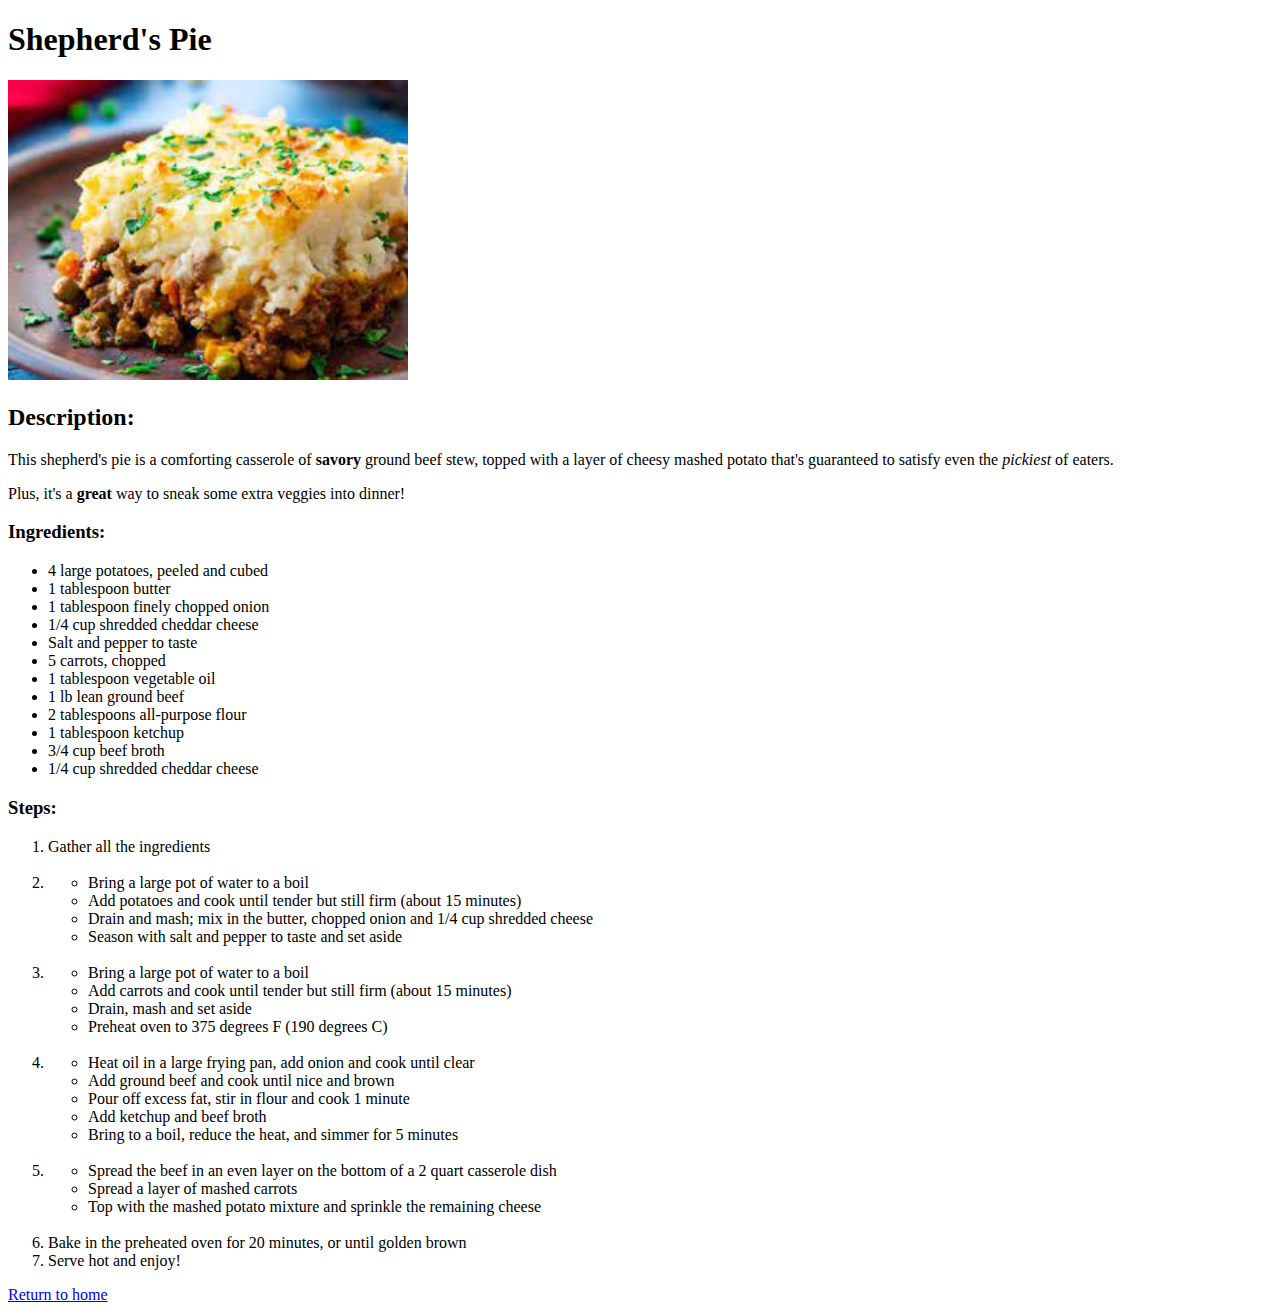
==== recipes/shepherds-pie.html @ bd3197c9 "Add link to homepage on recipe page" ====
<!DOCTYPE html>
<html lang="en">
<head>
    <meta charset="UTF-8">
    <meta name="viewport" content="width=device-width, initial-scale=1.0">
    <title>Odin Recipes</title>
</head>
<body>
    <h1>Shepherd's Pie</h1>
    <img src="../images/shepherds-pie.jpeg" width="400" height="300" alt="Shepherd's Pie">
    
    <h2>Description:</h2>
    <p>This shepherd's pie is a comforting casserole of <b>savory</b> ground beef stew, 
        topped with a layer of cheesy mashed potato that's guaranteed to satisfy even the <em>pickiest</em> of eaters.</p>
    <p>Plus, it's a <strong>great</strong> way to sneak some extra veggies into dinner!</p>

    <h3>Ingredients:</h3>
    <ul>
        <li>4 large potatoes, peeled and cubed</li>
        <li>1 tablespoon butter</li>
        <li>1 tablespoon finely chopped onion</li>
        <li>1/4 cup shredded cheddar cheese</li>
        <li>Salt and pepper to taste</li>
        <li>5 carrots, chopped</li>
        <li>1 tablespoon vegetable oil</li>
        <li>1 lb lean ground beef</li>
        <li>2 tablespoons all-purpose flour</li>
        <li>1 tablespoon ketchup</li>
        <li>3/4 cup beef broth</li>
        <li>1/4 cup shredded cheddar cheese</li>
    </ul>

    <h3>Steps:</h3>
    <ol>
        <li>Gather all the ingredients</li>
        <br>
        <li>
            <ul>
                <li>Bring a large pot of water to a boil</li>
                <li>Add potatoes and cook until tender but still firm (about 15 minutes)</li>
                <li>Drain and mash; mix in the butter, chopped onion and 1/4 cup shredded cheese</li>
                <li>Season with salt and pepper to taste and set aside</li>
            </ul>
        </li>
        <br>
        <li>
            <ul>
                <li>Bring a large pot of water to a boil</li>
                <li>Add carrots and cook until tender but still firm (about 15 minutes)</li>
                <li>Drain, mash and set aside</li>
                <li>Preheat oven to 375 degrees F (190 degrees C)</li>
            </ul>
        </li>
        <br>
        <li>
            <ul>
                <li>Heat oil in a large frying pan, add onion and cook until clear</li>
                <li>Add ground beef and cook until nice and brown</li>
                <li>Pour off excess fat, stir in flour and cook 1 minute</li>
                <li>Add ketchup and beef broth</li>
                <li>Bring to a boil, reduce the heat, and simmer for 5 minutes</li>
            </ul>
        </li>
        <br>
        <li>
            <ul>
                <li>Spread the beef in an even layer on the bottom of a 2 quart casserole dish</li>
                <li>Spread a layer of mashed carrots</li>
                <li>Top with the mashed potato mixture and sprinkle the remaining cheese</li>
            </ul>
        </li>
        <br>
        <li>Bake in the preheated oven for 20 minutes, or until golden brown</li>
        <li>Serve hot and enjoy!</li>
    </ol>


    <a href="../index.html">Return to home</a>
</body>
</html>
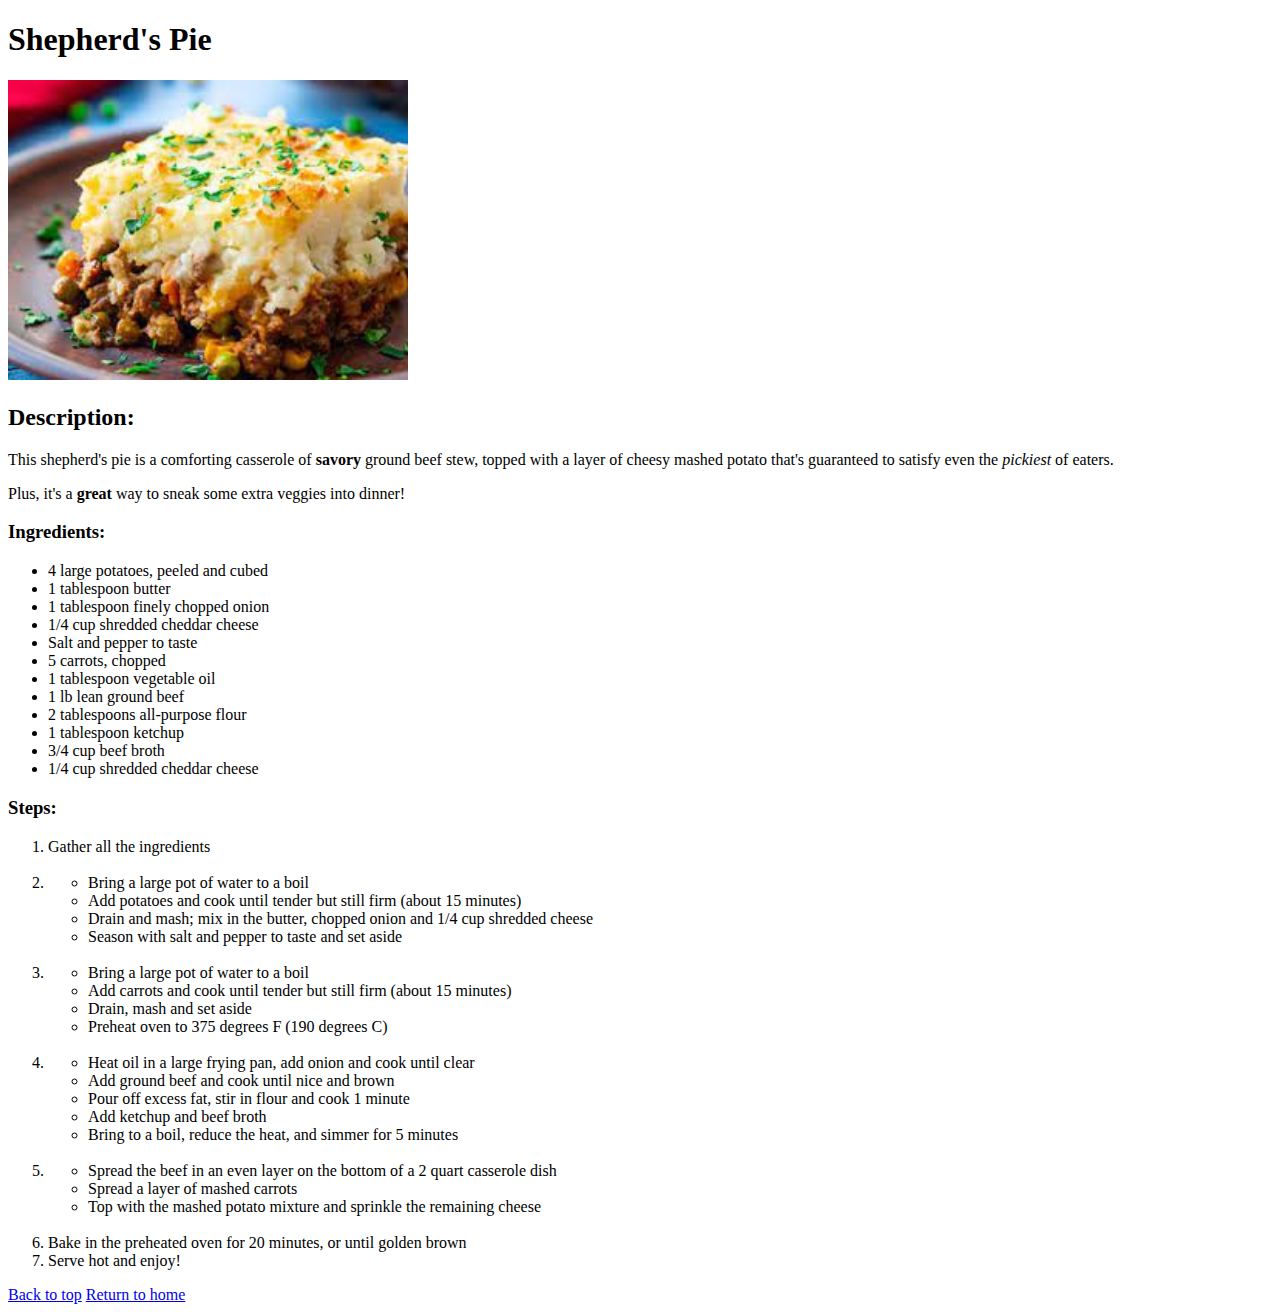
==== commit 00df169f: "Add a link to the top of each recipe page" ====
--- a/recipes/shepherds-pie.html
+++ b/recipes/shepherds-pie.html
@@ -74,7 +74,8 @@
         <li>Serve hot and enjoy!</li>
     </ol>
 
-
+    <a href="./shepherds-pie.html">Back to top</a>
     <a href="../index.html">Return to home</a>
+    
 </body>
 </html>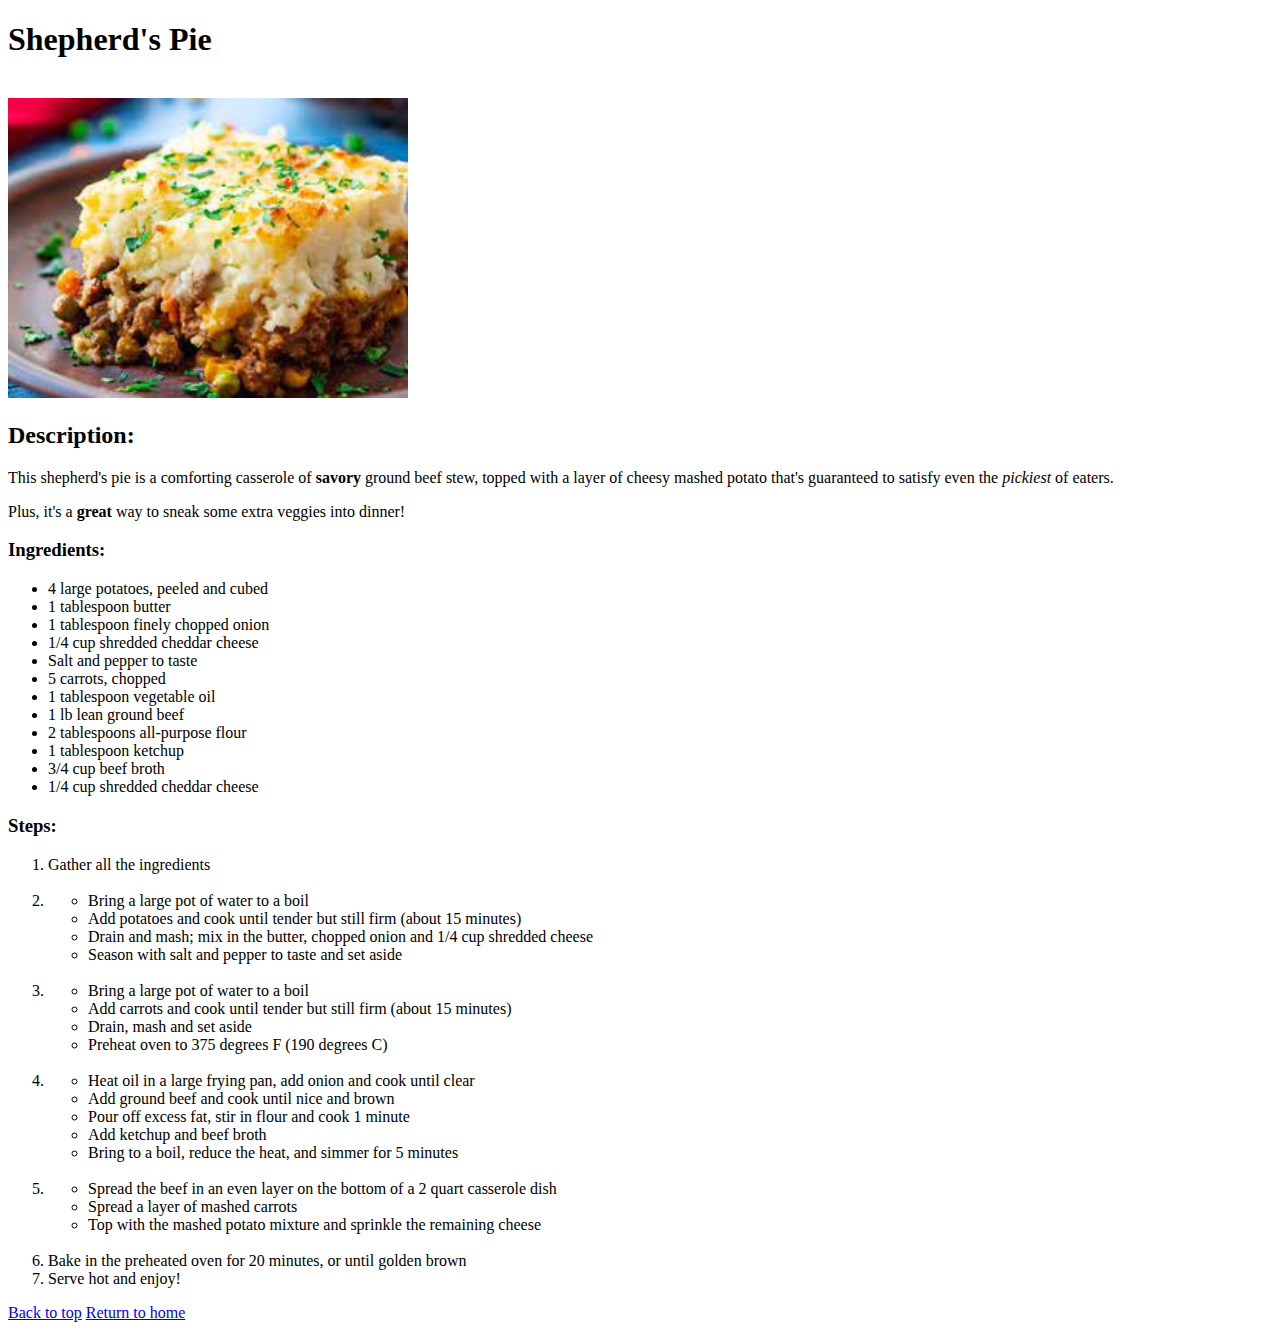
==== commit 99171eef: "Add link to CSS file" ====
--- a/recipes/shepherds-pie.html
+++ b/recipes/shepherds-pie.html
@@ -3,10 +3,14 @@
 <head>
     <meta charset="UTF-8">
     <meta name="viewport" content="width=device-width, initial-scale=1.0">
+    <link rel="stylesheet" href="./css/styles.css">
     <title>Odin Recipes</title>
 </head>
 <body>
     <h1>Shepherd's Pie</h1>
+
+    <br>
+    
     <img src="../images/shepherds-pie.jpeg" width="400" height="300" alt="Shepherd's Pie">
     
     <h2>Description:</h2>
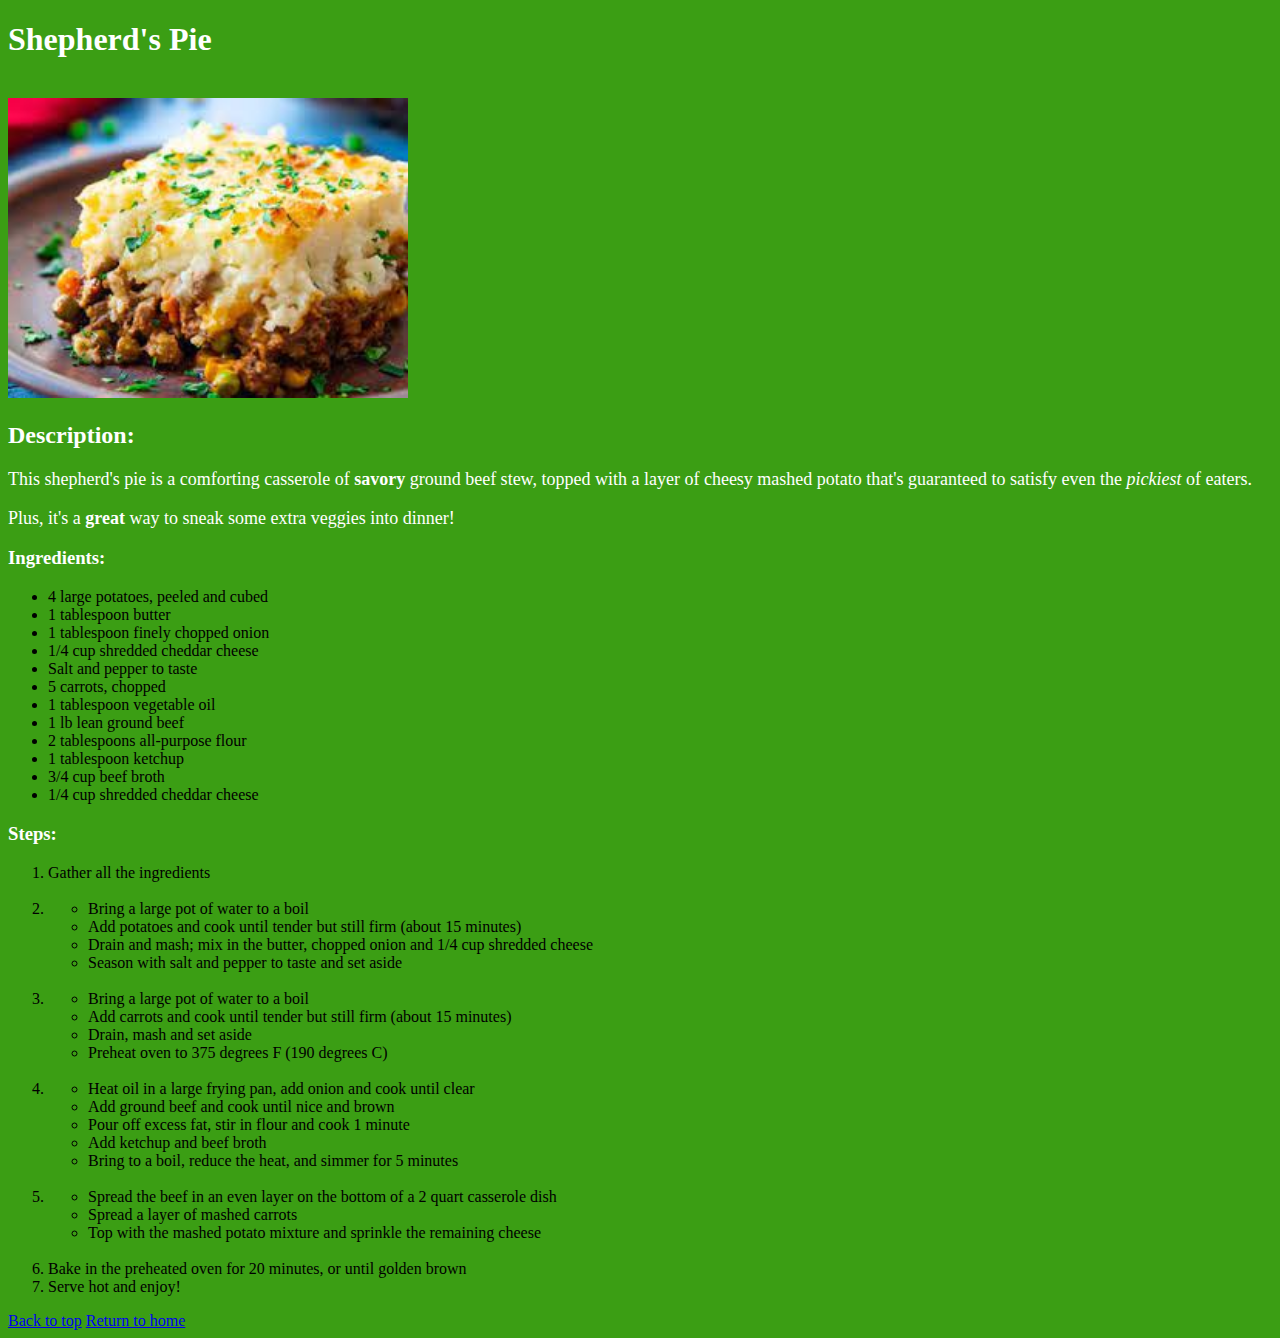
==== commit 384d5c35: "Add selectors to elements and style them" ====
--- a/recipes/shepherds-pie.html
+++ b/recipes/shepherds-pie.html
@@ -3,23 +3,23 @@
 <head>
     <meta charset="UTF-8">
     <meta name="viewport" content="width=device-width, initial-scale=1.0">
-    <link rel="stylesheet" href="./css/styles.css">
+    <link rel="stylesheet" href="../css/styles.css">
     <title>Odin Recipes</title>
 </head>
 <body>
     <h1>Shepherd's Pie</h1>
 
     <br>
-    
+
     <img src="../images/shepherds-pie.jpeg" width="400" height="300" alt="Shepherd's Pie">
     
     <h2>Description:</h2>
-    <p>This shepherd's pie is a comforting casserole of <b>savory</b> ground beef stew, 
+    <p class="desc">This shepherd's pie is a comforting casserole of <b>savory</b> ground beef stew, 
         topped with a layer of cheesy mashed potato that's guaranteed to satisfy even the <em>pickiest</em> of eaters.</p>
-    <p>Plus, it's a <strong>great</strong> way to sneak some extra veggies into dinner!</p>
+    <p class="desc">Plus, it's a <strong>great</strong> way to sneak some extra veggies into dinner!</p>
 
     <h3>Ingredients:</h3>
-    <ul>
+    <ul class="ingredients">
         <li>4 large potatoes, peeled and cubed</li>
         <li>1 tablespoon butter</li>
         <li>1 tablespoon finely chopped onion</li>
@@ -34,8 +34,8 @@
         <li>1/4 cup shredded cheddar cheese</li>
     </ul>
 
-    <h3>Steps:</h3>
-    <ol>
+    <h3 class="steps-start">Steps:</h3>
+    <ol class="steps">
         <li>Gather all the ingredients</li>
         <br>
         <li>
--- a/css/styles.css
+++ b/css/styles.css
@@ -0,0 +1,31 @@
+body {
+    background-color: rgb(59, 158, 20)
+}
+
+h1, h2, h3 {
+    color: white;
+    font-family: 'Times New Roman', 'Georgia', 'Verdana', 'sans-serif';
+}
+
+h2, h3 {
+    font-weight: italic;
+}
+
+.desc {
+    font-size: 18px;
+    color: white;
+    font-family: 'Times New Roman', Times, serif;
+
+}
+
+.home-image {
+    width: 350px;
+    height: auto;
+}
+
+.recipes li a {
+    color: lightblue;
+    font-size: 20px;
+    font-family: 'Verdana', 'Times New Roman', 'Arial', 'sans-serif';
+    font-weight: bold;
+}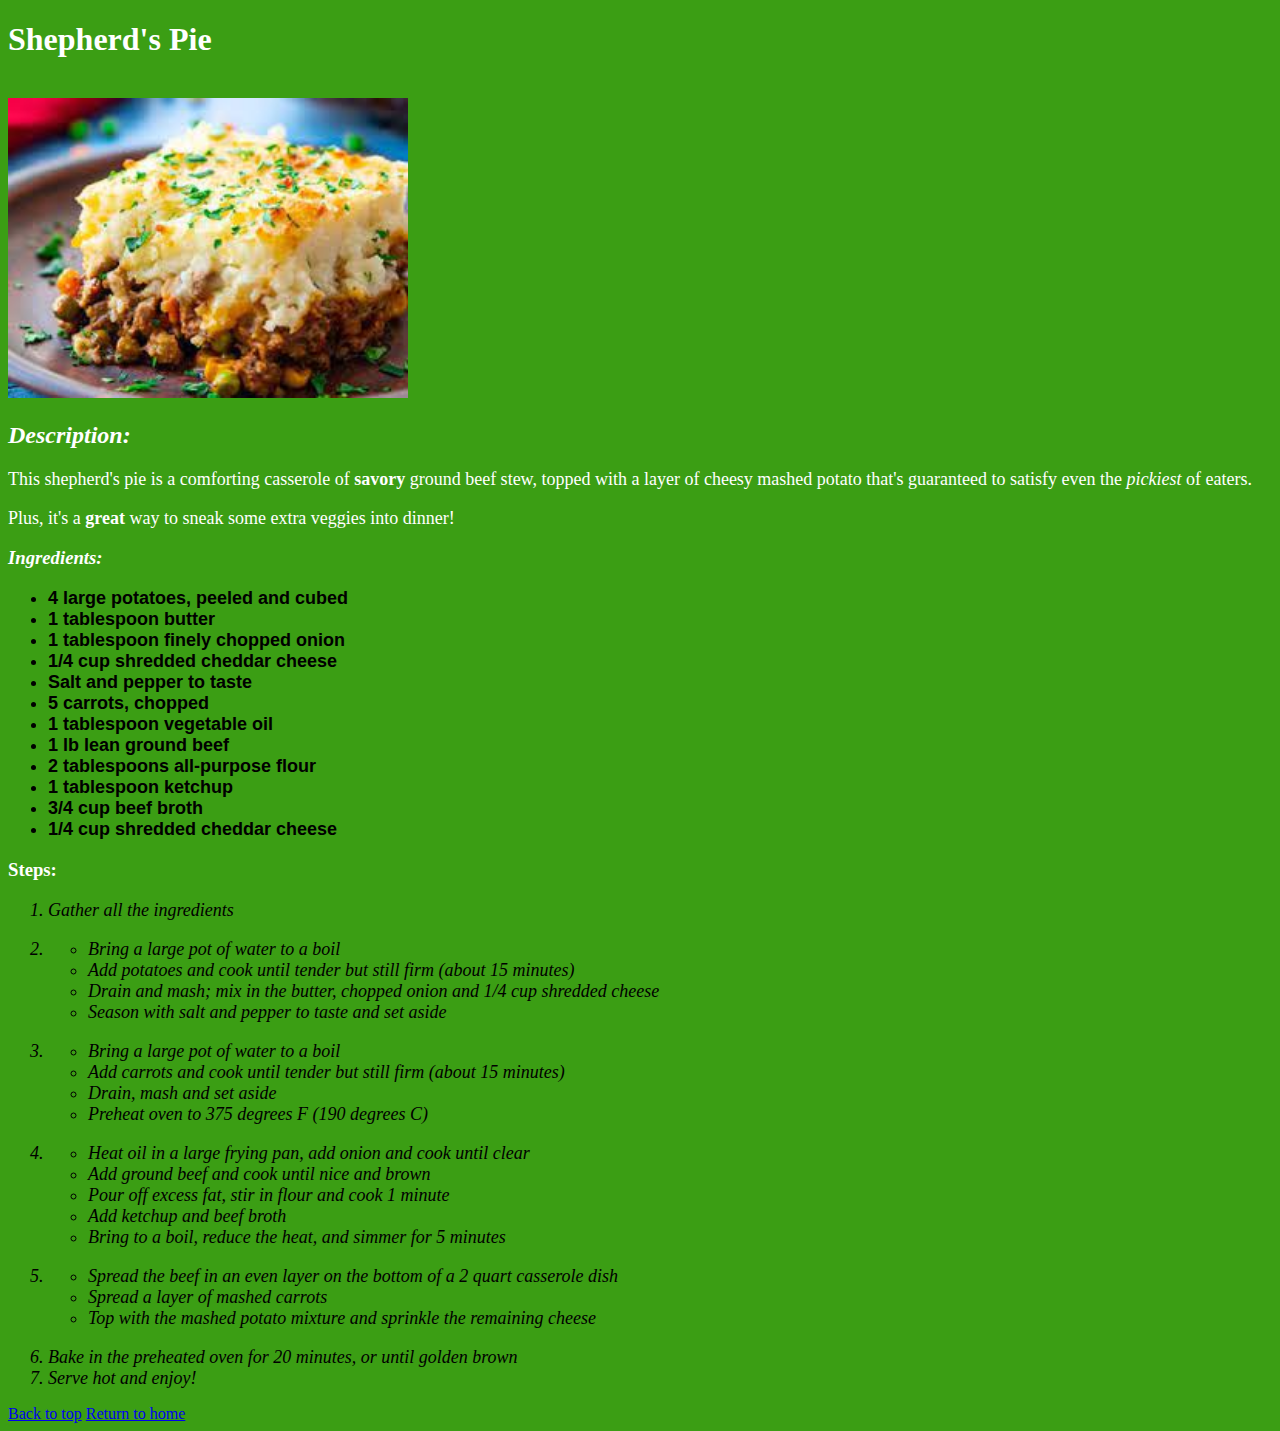
==== commit 2fc8144d: "Place footer links into a div tag for styling" ====
--- a/recipes/shepherds-pie.html
+++ b/recipes/shepherds-pie.html
@@ -78,8 +78,9 @@
         <li>Serve hot and enjoy!</li>
     </ol>
 
-    <a href="./shepherds-pie.html">Back to top</a>
-    <a href="../index.html">Return to home</a>
-    
+    <div class="footer-links">
+        <a href="./shepherds-pie.html">Back to top</a>
+        <a href="../index.html">Return to home</a>
+    </div>
 </body>
 </html>--- a/css/styles.css
+++ b/css/styles.css
@@ -7,8 +7,13 @@
     font-family: 'Times New Roman', 'Georgia', 'Verdana', 'sans-serif';
 }
 
-h2, h3 {
-    font-weight: italic;
+.home-title, h2, h3 {
+    font-style: italic;
+}
+
+.steps-start {
+    font-weight: bold;
+    font-style: normal;
 }
 
 .desc {
@@ -28,4 +33,16 @@
     font-size: 20px;
     font-family: 'Verdana', 'Times New Roman', 'Arial', 'sans-serif';
     font-weight: bold;
+}
+
+.ingredients li {
+    font-family: Arial, Helvetica, sans-serif;
+    font-size: 18px;
+    font-weight: bold;
+}
+
+.steps li {
+    font-family: Georgia, 'Times New Roman', Times, serif;
+    font-size: 18px;
+    font-style: italic;
 }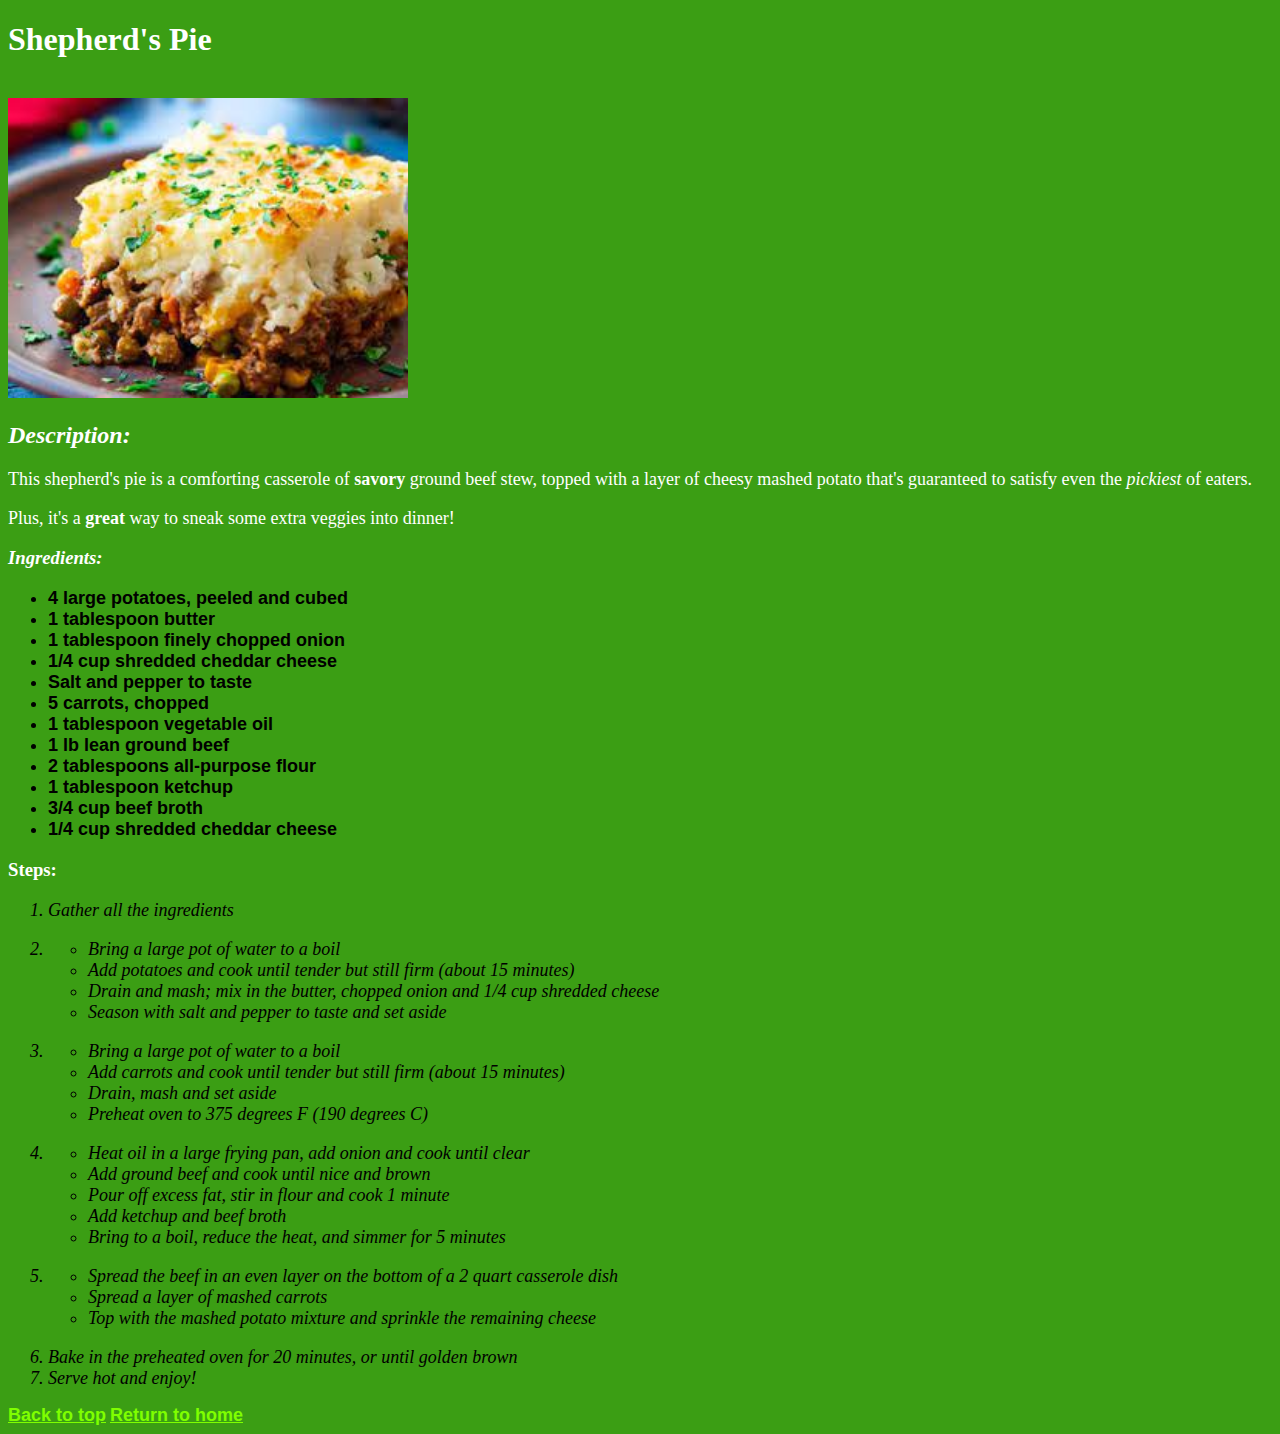
==== commit bbf62e49: "Add selector to description section" ====
--- a/recipes/shepherds-pie.html
+++ b/recipes/shepherds-pie.html
@@ -16,7 +16,7 @@
     <h2>Description:</h2>
     <p class="desc">This shepherd's pie is a comforting casserole of <b>savory</b> ground beef stew, 
         topped with a layer of cheesy mashed potato that's guaranteed to satisfy even the <em>pickiest</em> of eaters.</p>
-    <p class="desc">Plus, it's a <strong>great</strong> way to sneak some extra veggies into dinner!</p>
+    <p class="desc comment">Plus, it's a <strong>great</strong> way to sneak some extra veggies into dinner!</p>
 
     <h3>Ingredients:</h3>
     <ul class="ingredients">
--- a/css/styles.css
+++ b/css/styles.css
@@ -45,4 +45,11 @@
     font-family: Georgia, 'Times New Roman', Times, serif;
     font-size: 18px;
     font-style: italic;
+}
+
+.footer-links a {
+    font-size: 18px;
+    font-family: 'Segoe UI', Tahoma, Geneva, Verdana, sans-serif;
+    font-weight: bold;
+    color: chartreuse;
 }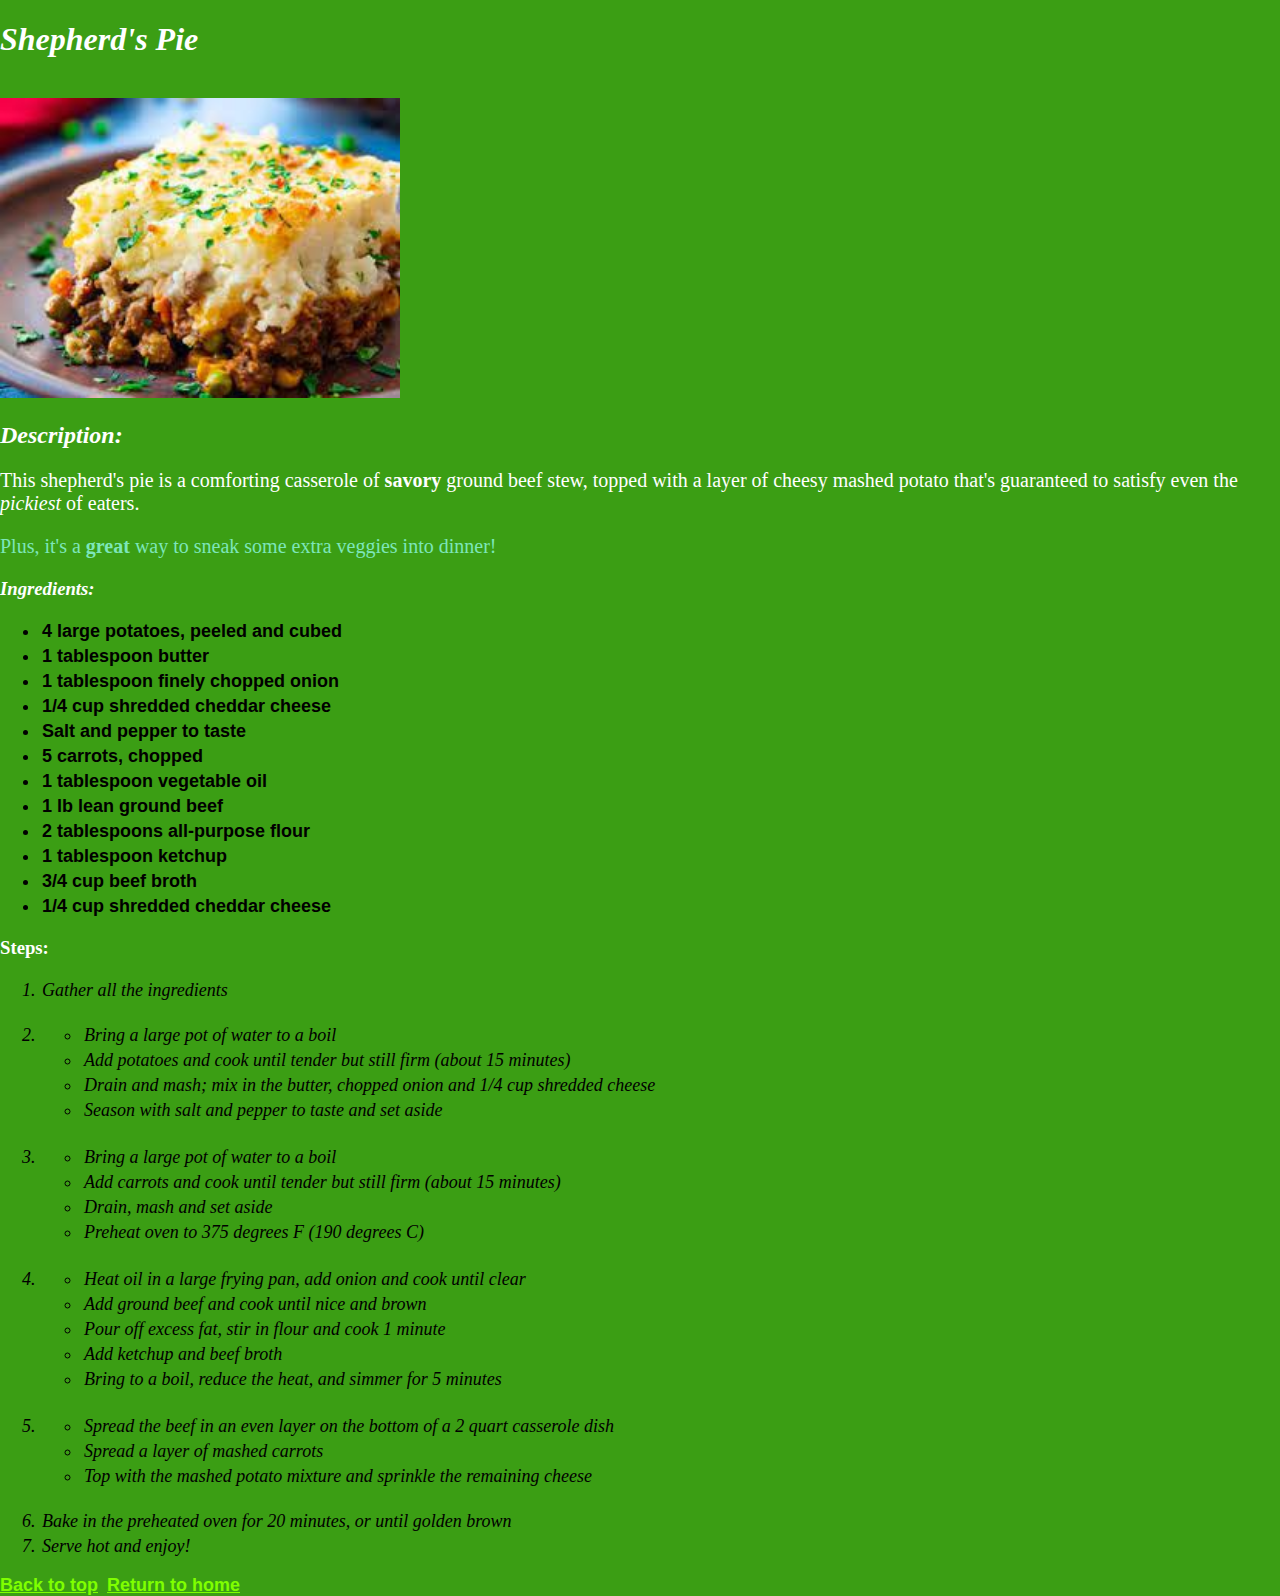
==== commit 30c7bd60: "Add class to img tags to style with" ====
--- a/recipes/shepherds-pie.html
+++ b/recipes/shepherds-pie.html
@@ -11,7 +11,7 @@
 
     <br>
 
-    <img src="../images/shepherds-pie.jpeg" width="400" height="300" alt="Shepherd's Pie">
+    <img src="../images/shepherds-pie.jpeg" width="400" height="300" alt="Shepherd's Pie" class="recipe-finish">
     
     <h2>Description:</h2>
     <p class="desc">This shepherd's pie is a comforting casserole of <b>savory</b> ground beef stew, 
--- a/css/styles.css
+++ b/css/styles.css
@@ -1,14 +1,13 @@
 body {
-    background-color: rgb(59, 158, 20)
+    max-width: fit-content;
+    background-color: rgb(59, 158, 20);
+    margin: 0 auto;
 }
 
-h1, h2, h3 {
+.home-title, h1, h2, h3 {
+    font-style: italic;
     color: white;
     font-family: 'Times New Roman', 'Georgia', 'Verdana', 'sans-serif';
-}
-
-.home-title, h2, h3 {
-    font-style: italic;
 }
 
 .steps-start {
@@ -17,10 +16,13 @@
 }
 
 .desc {
-    font-size: 18px;
+    font-size: 20px;
     color: white;
     font-family: 'Times New Roman', Times, serif;
+}
 
+.desc.comment {
+    color: rgb(125, 230, 186);
 }
 
 .home-image {
@@ -39,12 +41,14 @@
     font-family: Arial, Helvetica, sans-serif;
     font-size: 18px;
     font-weight: bold;
+    padding: 2px;
 }
 
 .steps li {
     font-family: Georgia, 'Times New Roman', Times, serif;
     font-size: 18px;
     font-style: italic;
+    padding: 2px;
 }
 
 .footer-links a {
@@ -52,4 +56,6 @@
     font-family: 'Segoe UI', Tahoma, Geneva, Verdana, sans-serif;
     font-weight: bold;
     color: chartreuse;
+    display: inline-block;
+    margin-right: 5px;
 }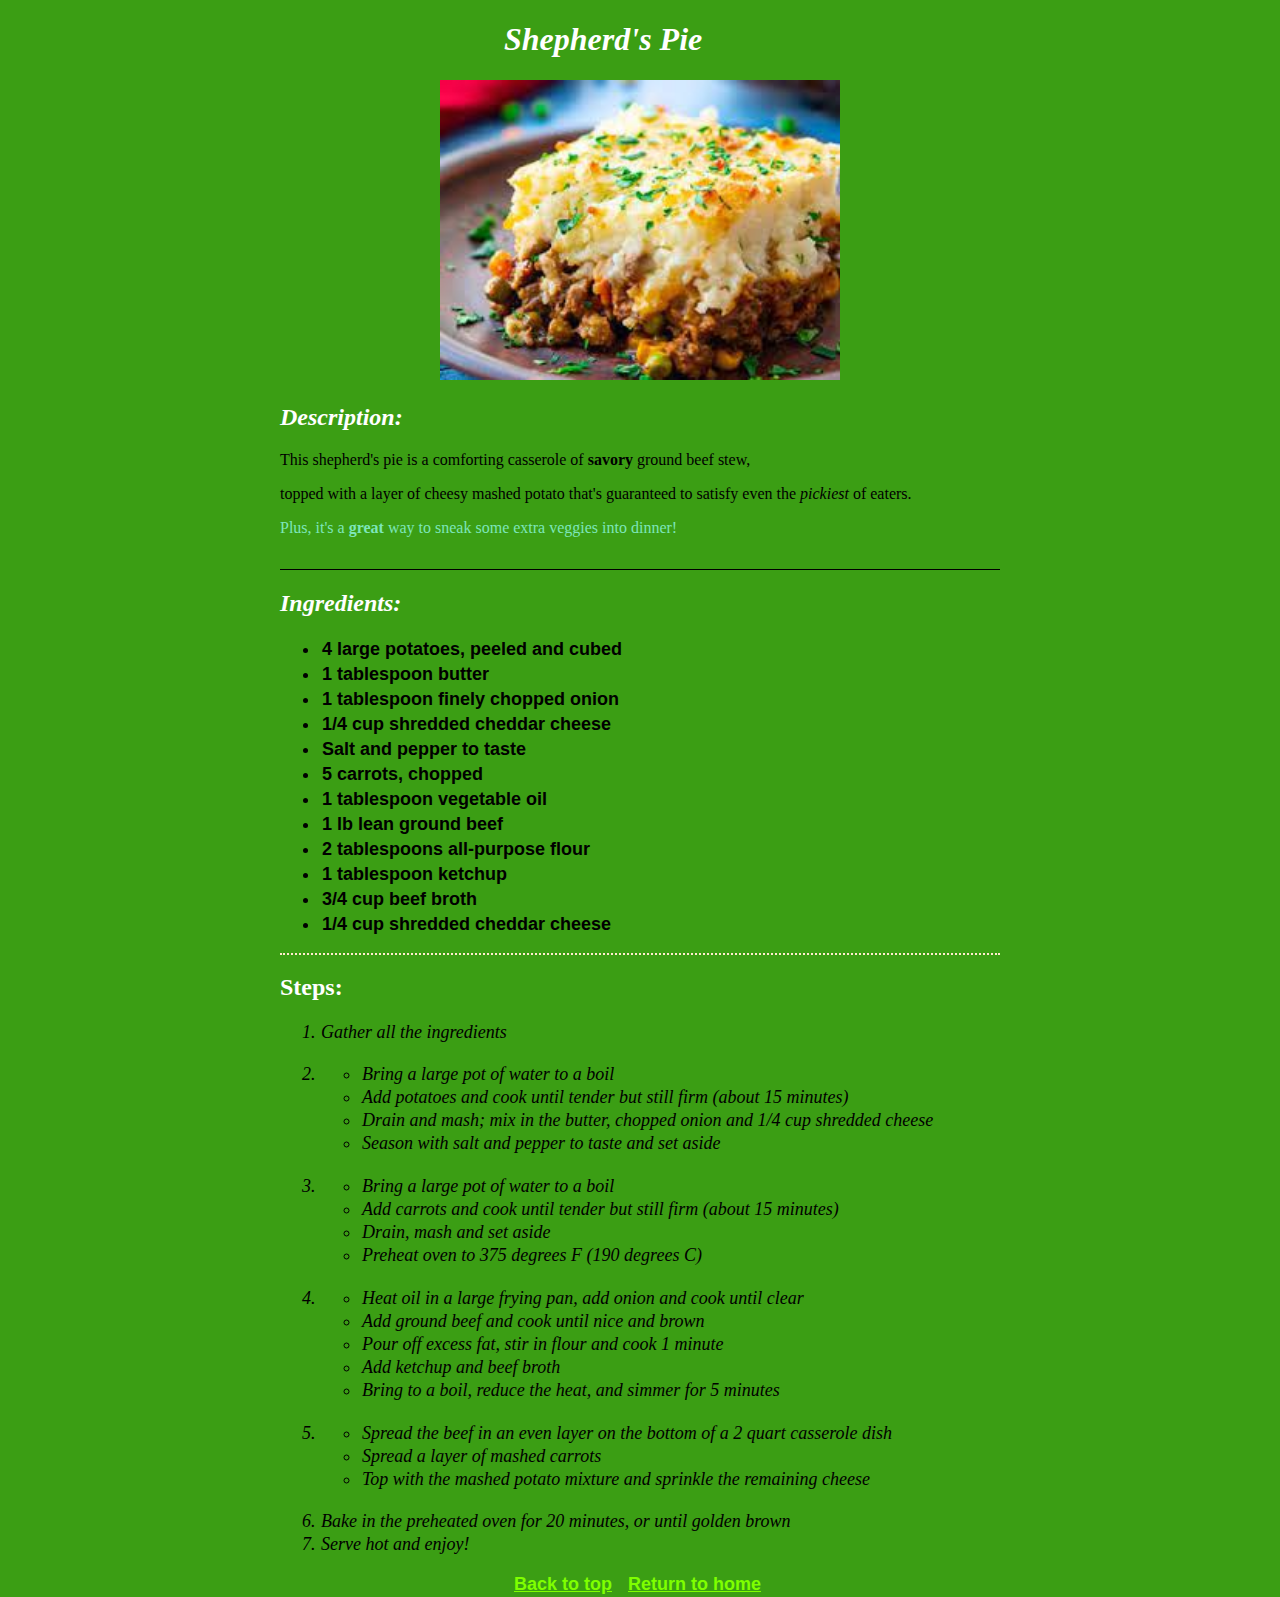
==== commit 04657a9b: "Add various div tags to make styling easier" ====
--- a/recipes/shepherds-pie.html
+++ b/recipes/shepherds-pie.html
@@ -7,18 +7,19 @@
     <title>Odin Recipes</title>
 </head>
 <body>
-    <h1>Shepherd's Pie</h1>
+    <div class="recipe-intro">
+        <h1>Shepherd's Pie</h1>
+        <img src="../images/shepherds-pie.jpeg" width="400" height="300" alt="Shepherd's Pie" class="finished-food">
+    </div>
+    
+    <div class="recipe-desc">
+        <h2>Description:</h2>
+        <p class="desc-intro">This shepherd's pie is a comforting casserole of <b>savory</b> ground beef stew,</p>
+        <p>topped with a layer of cheesy mashed potato that's guaranteed to satisfy even the <em>pickiest</em> of eaters.</p>
+        <p class="desc comment">Plus, it's a <strong>great</strong> way to sneak some extra veggies into dinner!</p>
+    </div>
 
-    <br>
-
-    <img src="../images/shepherds-pie.jpeg" width="400" height="300" alt="Shepherd's Pie" class="recipe-finish">
-    
-    <h2>Description:</h2>
-    <p class="desc">This shepherd's pie is a comforting casserole of <b>savory</b> ground beef stew, 
-        topped with a layer of cheesy mashed potato that's guaranteed to satisfy even the <em>pickiest</em> of eaters.</p>
-    <p class="desc comment">Plus, it's a <strong>great</strong> way to sneak some extra veggies into dinner!</p>
-
-    <h3>Ingredients:</h3>
+    <h2>Ingredients:</h2>
     <ul class="ingredients">
         <li>4 large potatoes, peeled and cubed</li>
         <li>1 tablespoon butter</li>
@@ -34,7 +35,7 @@
         <li>1/4 cup shredded cheddar cheese</li>
     </ul>
 
-    <h3 class="steps-start">Steps:</h3>
+    <h2 class="steps-start">Steps:</h2>
     <ol class="steps">
         <li>Gather all the ingredients</li>
         <br>
--- a/css/styles.css
+++ b/css/styles.css
@@ -1,28 +1,14 @@
 body {
-    max-width: fit-content;
+    max-width: max-content;
     background-color: rgb(59, 158, 20);
     margin: 0 auto;
 }
+/* styles for the homepage */
 
 .home-title, h1, h2, h3 {
     font-style: italic;
     color: white;
     font-family: 'Times New Roman', 'Georgia', 'Verdana', 'sans-serif';
-}
-
-.steps-start {
-    font-weight: bold;
-    font-style: normal;
-}
-
-.desc {
-    font-size: 20px;
-    color: white;
-    font-family: 'Times New Roman', Times, serif;
-}
-
-.desc.comment {
-    color: rgb(125, 230, 186);
 }
 
 .home-image {
@@ -37,6 +23,38 @@
     font-weight: bold;
 }
 
+/* styles for the recipe pages */
+
+.recipe-intro{
+    margin: 0 auto;
+    padding-left: 10em;
+    padding-right: 10em;
+}
+
+.recipe-intro h1 {
+    padding-left: 2em;
+}
+
+.recipe-desc {
+    border-bottom: .5px solid black;
+    padding-bottom: 1em;
+}
+
+.desc-into {
+    font-size: 20px;
+    color: white;
+    font-family: 'Times New Roman', Times, serif;
+}
+
+.desc.comment {
+    color: rgb(125, 230, 186);
+}
+
+.ingredients {
+    padding-bottom: 1em;
+    border-bottom: 2px dotted blanchedalmond;
+}
+
 .ingredients li {
     font-family: Arial, Helvetica, sans-serif;
     font-size: 18px;
@@ -44,11 +62,20 @@
     padding: 2px;
 }
 
+.steps-start {
+    font-weight: bold;
+    font-style: normal;
+}
+
 .steps li {
     font-family: Georgia, 'Times New Roman', Times, serif;
     font-size: 18px;
     font-style: italic;
-    padding: 2px;
+    padding: 1px;
+}
+
+.footer-links {
+    padding-left: 14.5em;
 }
 
 .footer-links a {
@@ -57,5 +84,6 @@
     font-weight: bold;
     color: chartreuse;
     display: inline-block;
-    margin-right: 5px;
+    padding: 2px;
+    padding-right: 10px;
 }